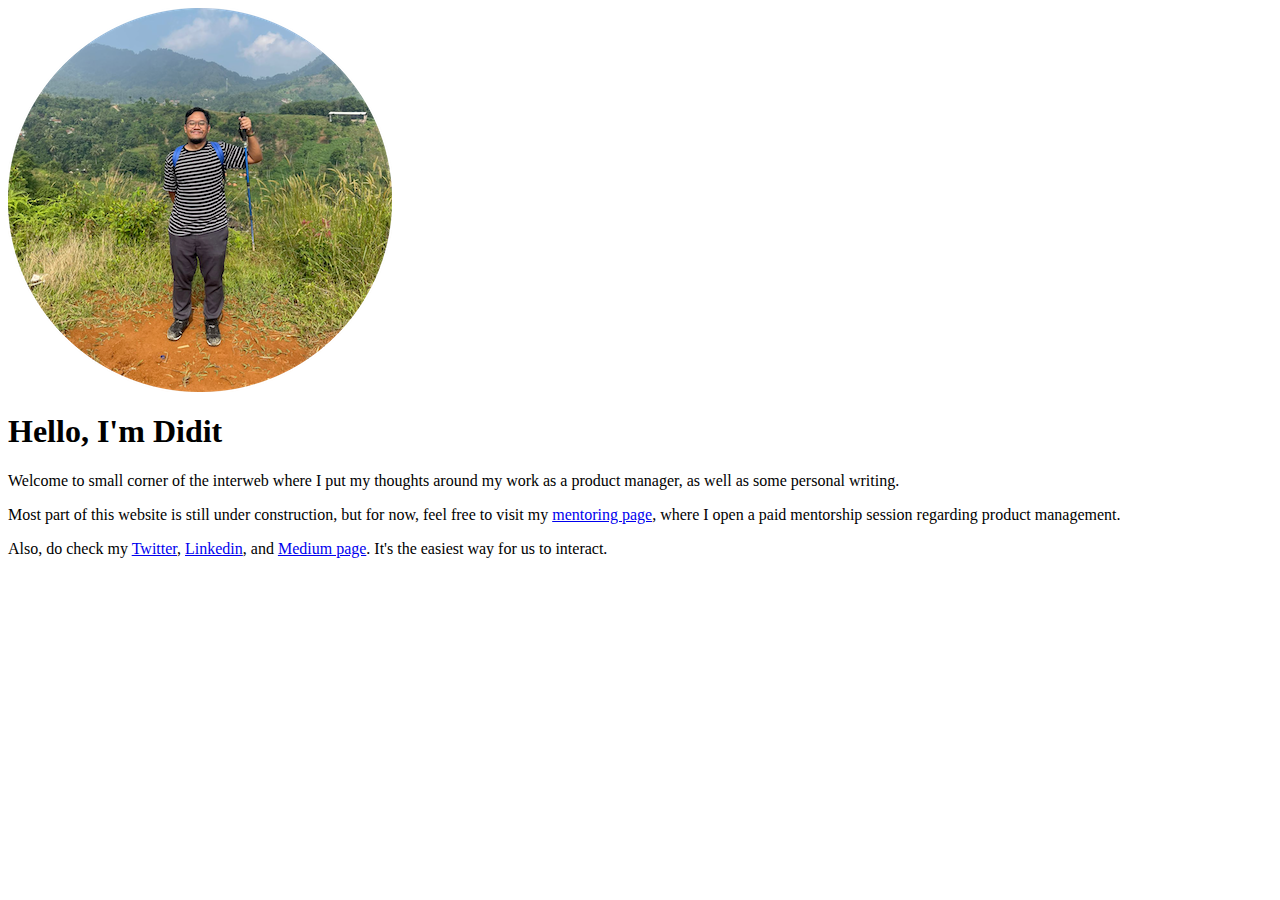
==== index.html @ 769615be "Add initial content" ====
<html>

<head>
</head>

<body>
  <img src="images/didit-circle.png" alt="Didit on a trip" />
  <h1>Hello, I'm Didit</h1>
  <p>Welcome to small corner of the interweb where I put my thoughts around my work as a product manager, as well as
    some personal writing.</p>
  <p>Most part of this website is still under construction, but for now, feel free to visit my <a
      href="mentoring.html">mentoring page</a>, where I open a paid mentorship session regarding product management.</p>
  <p>Also, do check my <a href="https://www.twitter.com/kotakmakan" target="_blank">Twitter</a>, <a
      href="https://www.linkedin.com/in/apratomo" target="_blank">Linkedin</a>, and <a href="https://adityop.medium.com"
      target="_blank">Medium page</a>. It's the easiest way for us to interact.</p>
</body>

</html>
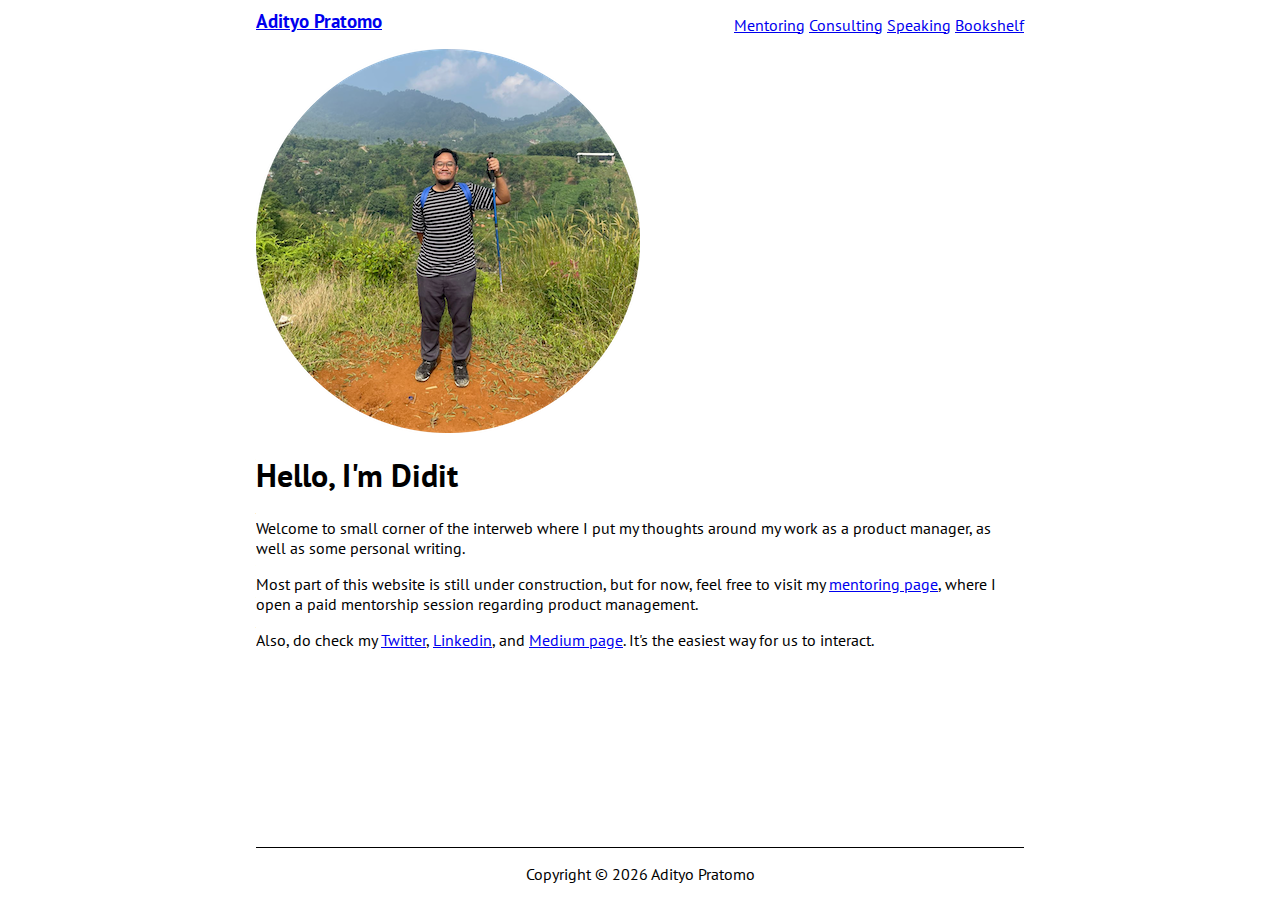
==== commit 10bbdea8: "update and style content" ====
--- a/index.html
+++ b/index.html
@@ -1,18 +1,44 @@
 <html>
 
 <head>
+  <link rel="stylesheet" href="style.css">
+  <link rel="preconnect" href="https://fonts.googleapis.com">
+  <link rel="preconnect" href="https://fonts.gstatic.com" crossorigin>
+  <link href="https://fonts.googleapis.com/css2?family=PT+Sans:ital,wght@0,400;0,700;1,400;1,700&display=swap"
+    rel="stylesheet">
 </head>
 
 <body>
-  <img src="images/didit-circle.png" alt="Didit on a trip" />
-  <h1>Hello, I'm Didit</h1>
-  <p>Welcome to small corner of the interweb where I put my thoughts around my work as a product manager, as well as
-    some personal writing.</p>
-  <p>Most part of this website is still under construction, but for now, feel free to visit my <a
-      href="mentoring.html">mentoring page</a>, where I open a paid mentorship session regarding product management.</p>
-  <p>Also, do check my <a href="https://www.twitter.com/kotakmakan" target="_blank">Twitter</a>, <a
-      href="https://www.linkedin.com/in/apratomo" target="_blank">Linkedin</a>, and <a href="https://adityop.medium.com"
-      target="_blank">Medium page</a>. It's the easiest way for us to interact.</p>
+  <nav>
+    <div id="nav-header">
+      <a class="site-title" href="/">Adityo Pratomo</a>
+    </div>
+    <div id="nav-items">
+      <a href="mentoring.html">Mentoring</a>
+      <a href="consulting.html">Consulting</a>
+      <a href="speaking.html">Speaking</a>
+      <a href="bookshelf.html">Bookshelf</a>
+    </div>
+  </nav>
+
+  <main>
+    <img src="images/didit-circle.png" alt="Didit on a trip" />
+    <h1>Hello, I'm Didit</h1>
+    <p>Welcome to small corner of the interweb where I put my thoughts around my work as a product manager, as well as
+      some personal writing.</p>
+    <p>Most part of this website is still under construction, but for now, feel free to visit my <a
+        href="mentoring.html">mentoring page</a>, where I open a paid mentorship session regarding product management.
+    </p>
+    <p>Also, do check my <a href="https://www.twitter.com/kotakmakan" target="_blank">Twitter</a>, <a
+        href="https://www.linkedin.com/in/apratomo" target="_blank">Linkedin</a>, and <a
+        href="https://adityop.medium.com" target="_blank">Medium page</a>. It's the easiest way for us to interact.</p>
+  </main>
+
+  <footer>
+    <p>Copyright &copy;
+      <script>document.write(new Date().getFullYear())</script> Adityo Pratomo
+    </p>
+  </footer>
 </body>
 
 </html>--- a/style.css
+++ b/style.css
@@ -0,0 +1,46 @@
+body {
+  width: 90%;
+  margin: auto;
+  display: flex;
+  flex-direction: column;
+  min-height: 100vh;
+  font-family: "PT Sans", serif;
+}
+
+nav {
+  display: flex;
+  flex-direction: column;
+  align-items: center;
+  padding: 24px 0;
+}
+
+nav #nav-header {
+  margin-bottom: 8px;
+}
+
+nav .site-title {
+  font-size: larger;
+  font-weight: 700;
+}
+
+main {
+  flex: 1;
+}
+
+footer {
+  border-top: 1px solid #000000;
+  text-align: center;
+}
+
+@media only screen and (min-width: 720px) {
+  body {
+    width: 60%;
+  }
+
+  nav {
+    display: flex;
+    flex-direction: row;
+    justify-content: space-between;
+    padding: 8px 0;
+  }
+}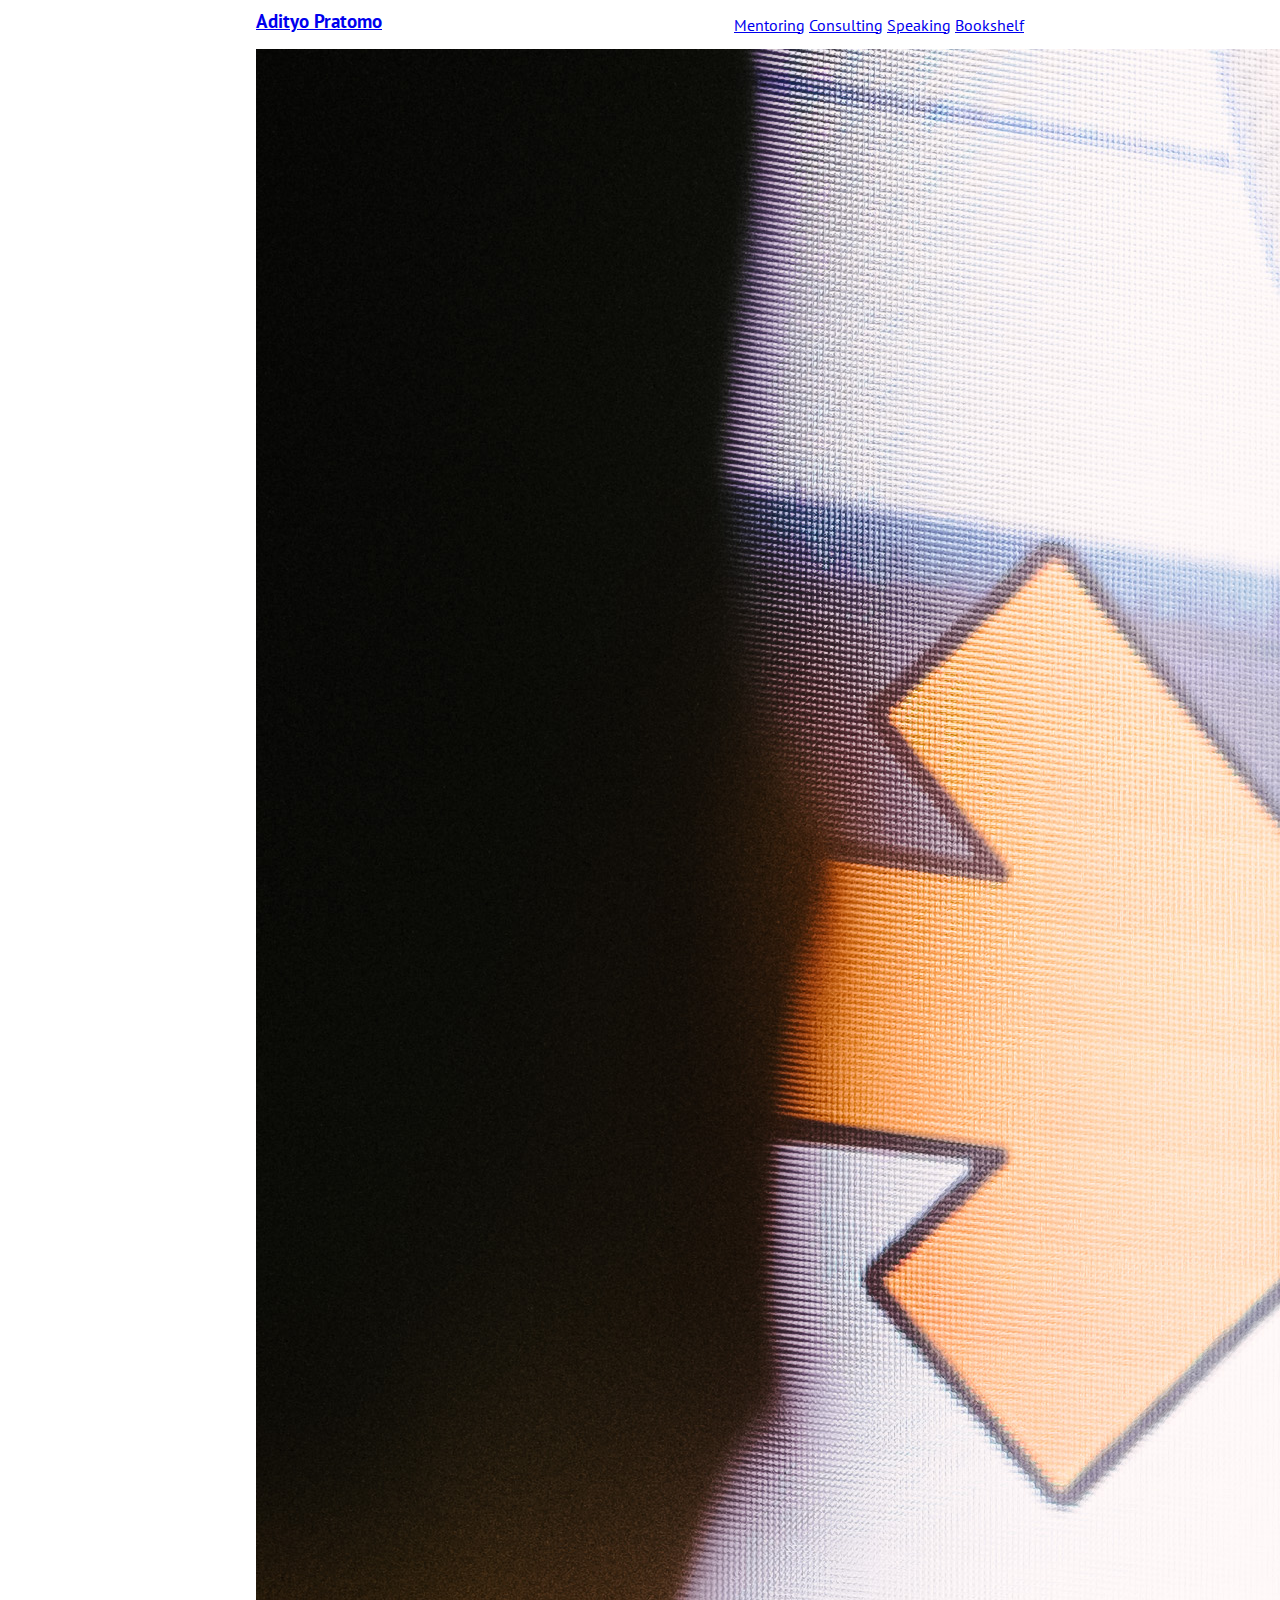
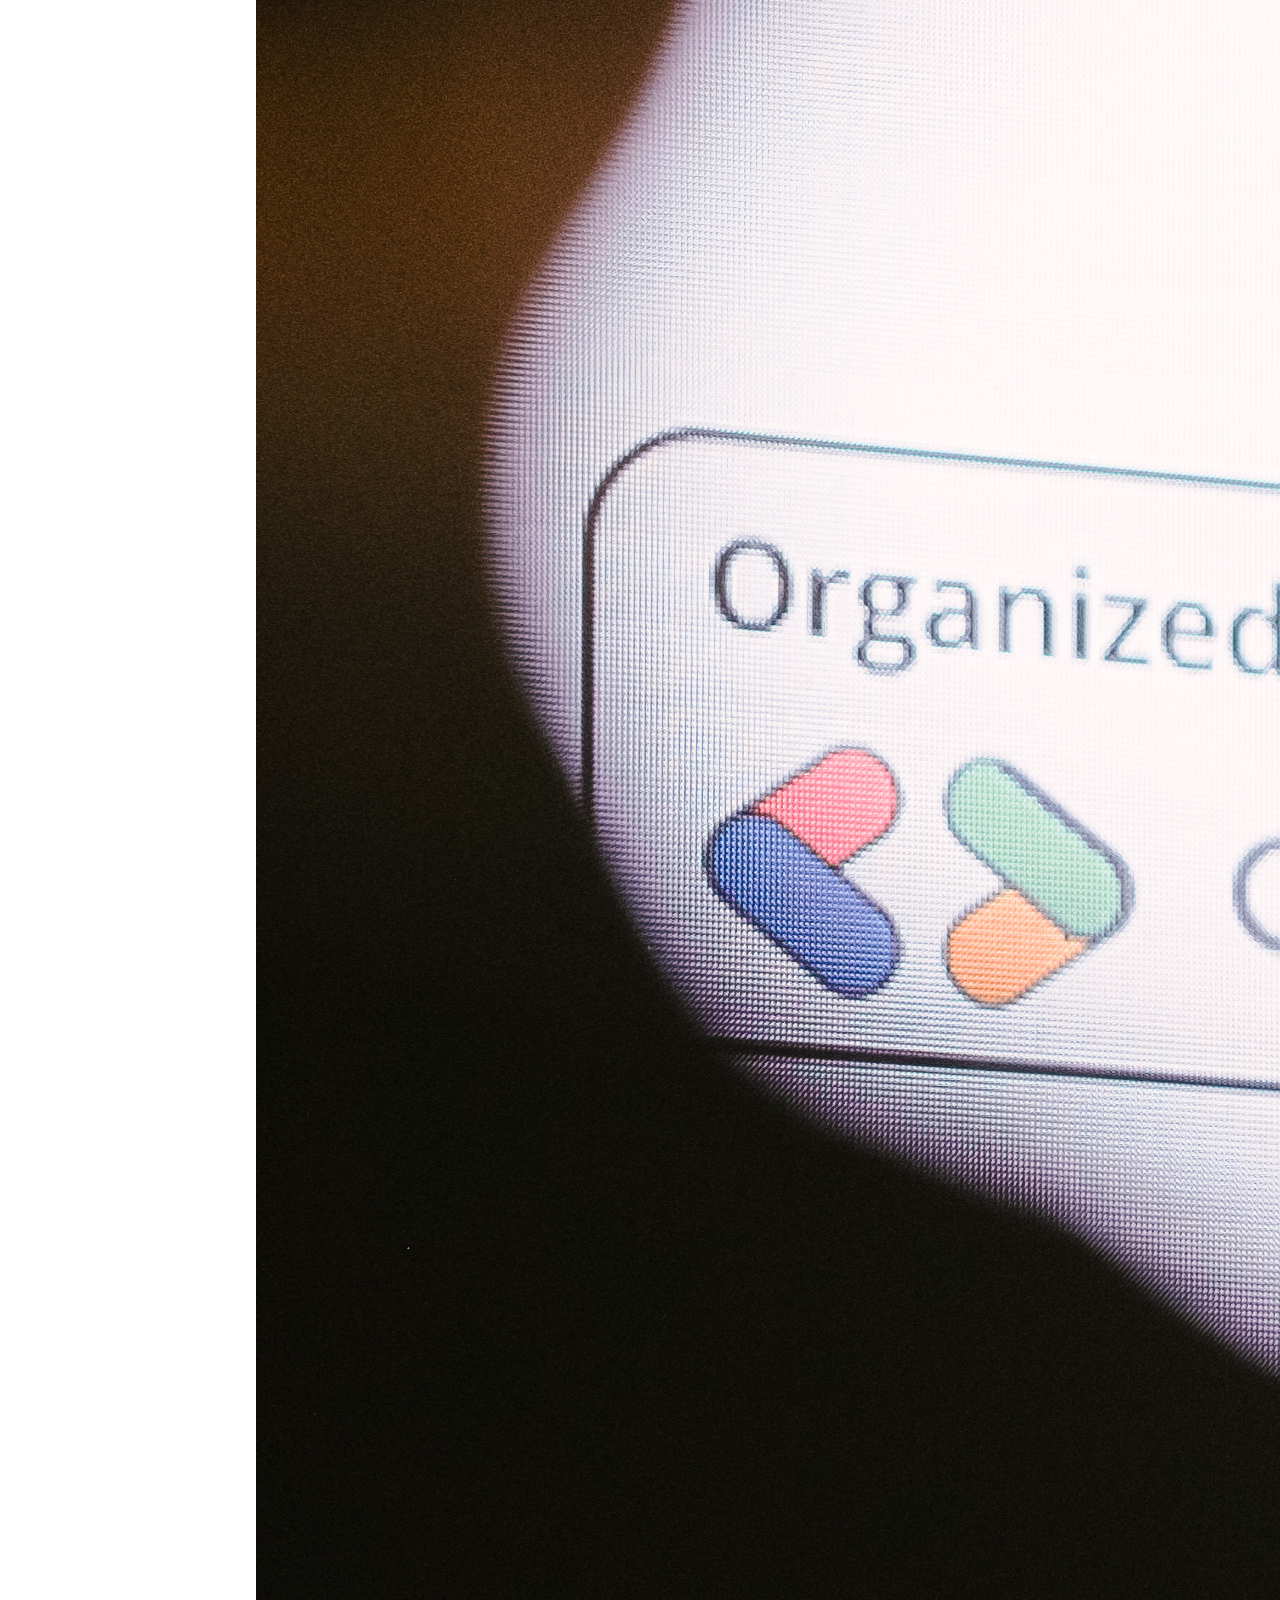
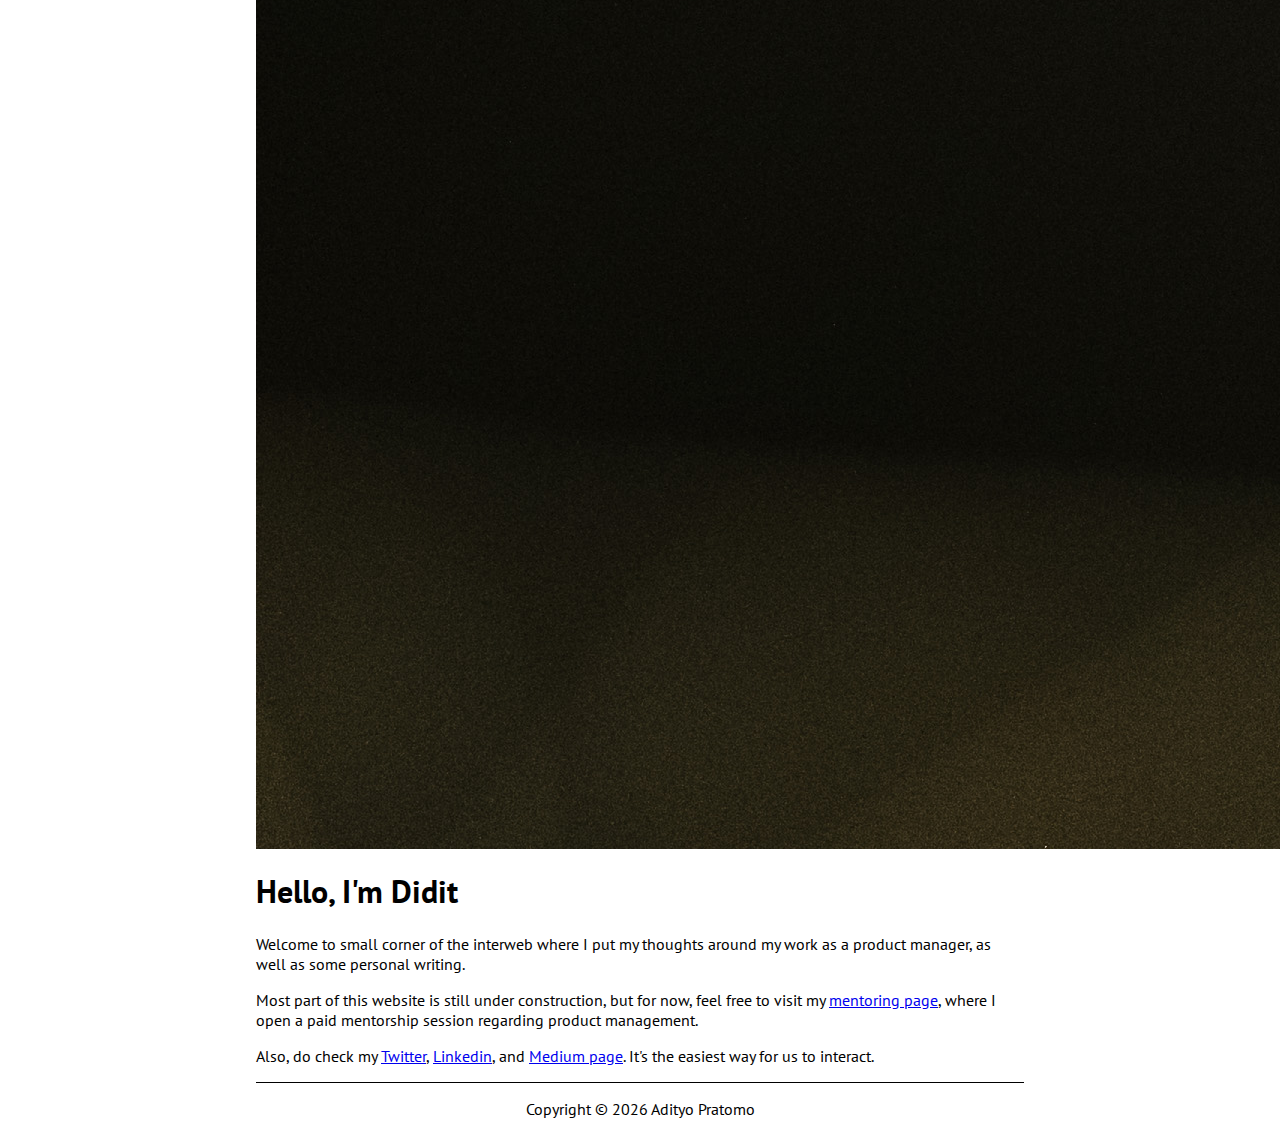
==== commit a55b0307: "update header image" ====
--- a/index.html
+++ b/index.html
@@ -22,7 +22,7 @@
   </nav>
 
   <main>
-    <img src="images/didit-circle.png" alt="Didit on a trip" />
+    <img class="header-image" src="images/didit-at-devfest.jpg" alt="Didit on a trip" />
     <h1>Hello, I'm Didit</h1>
     <p>Welcome to small corner of the interweb where I put my thoughts around my work as a product manager, as well as
       some personal writing.</p>
